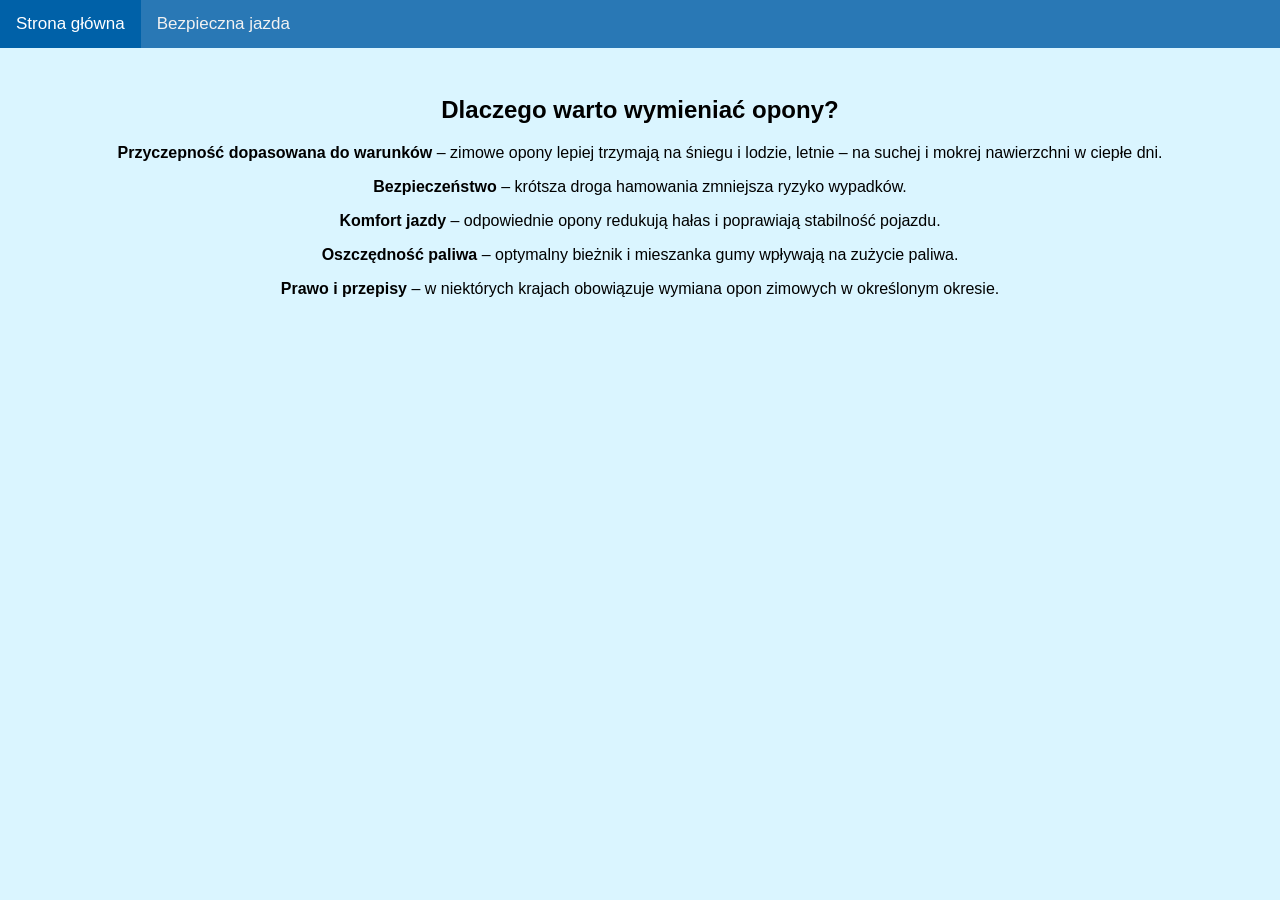
==== OponyWeb/wwwroot/test.html @ a695fb22 "Restructure backend for the better architecture" ====
<!DOCTYPE html>
<html>
    <head>
    <meta charset="utf-8" />
    <link rel="stylesheet" href="css/2.css">
    <title>Title</title>
    </head>

    <body>
        <div class = "topnav">
            <a class="active" href="index.html">Strona główna</a>
            <a id="dupa" href="test.html">Bezpieczna jazda</a>
        </div>
        <section id="rationale">
            <h1>Dlaczego warto wymieniać opony?</h1>
            <p><b>Przyczepność dopasowana do warunków</b> – zimowe opony lepiej trzymają na śniegu i lodzie, letnie – na suchej i mokrej nawierzchni w ciepłe dni.</p>
            <p><b>Bezpieczeństwo</b> – krótsza droga hamowania zmniejsza ryzyko wypadków.</p>
            <p><b>Komfort jazdy</b> – odpowiednie opony redukują hałas i poprawiają stabilność pojazdu.</p>
            <p><b>Oszczędność paliwa</b> – optymalny bieżnik i mieszanka gumy wpływają na zużycie paliwa.</p>
            <p><b>Prawo i przepisy</b> – w niektórych krajach obowiązuje wymiana opon zimowych w określonym okresie.</p>
        </section>

    </body>
</html>
---- OponyWeb/wwwroot/css/2.css ----
body {
    background-color: rgb(218, 245, 255);
    font-family: 'Segoe UI', Tahoma, Geneva, Verdana, sans-serif;
    margin: 0; /* do navi bar (przerwa na gorze) */
}

.topnav {
  overflow: hidden;
  background-color: #2978B5;
}

.topnav a {
  float: left;
  color: #f2f2f2;
  text-align: center;
  padding: 14px 16px;
  text-decoration: none;
  font-size: 17px;
}

.topnav a:hover {
  background-color: #ddd;
  color: black;
}

.topnav a.active {
  background-color: #0061A8;
  color: white;
}

#rationale {
    margin-top: 3rem;
    text-align: center;

}
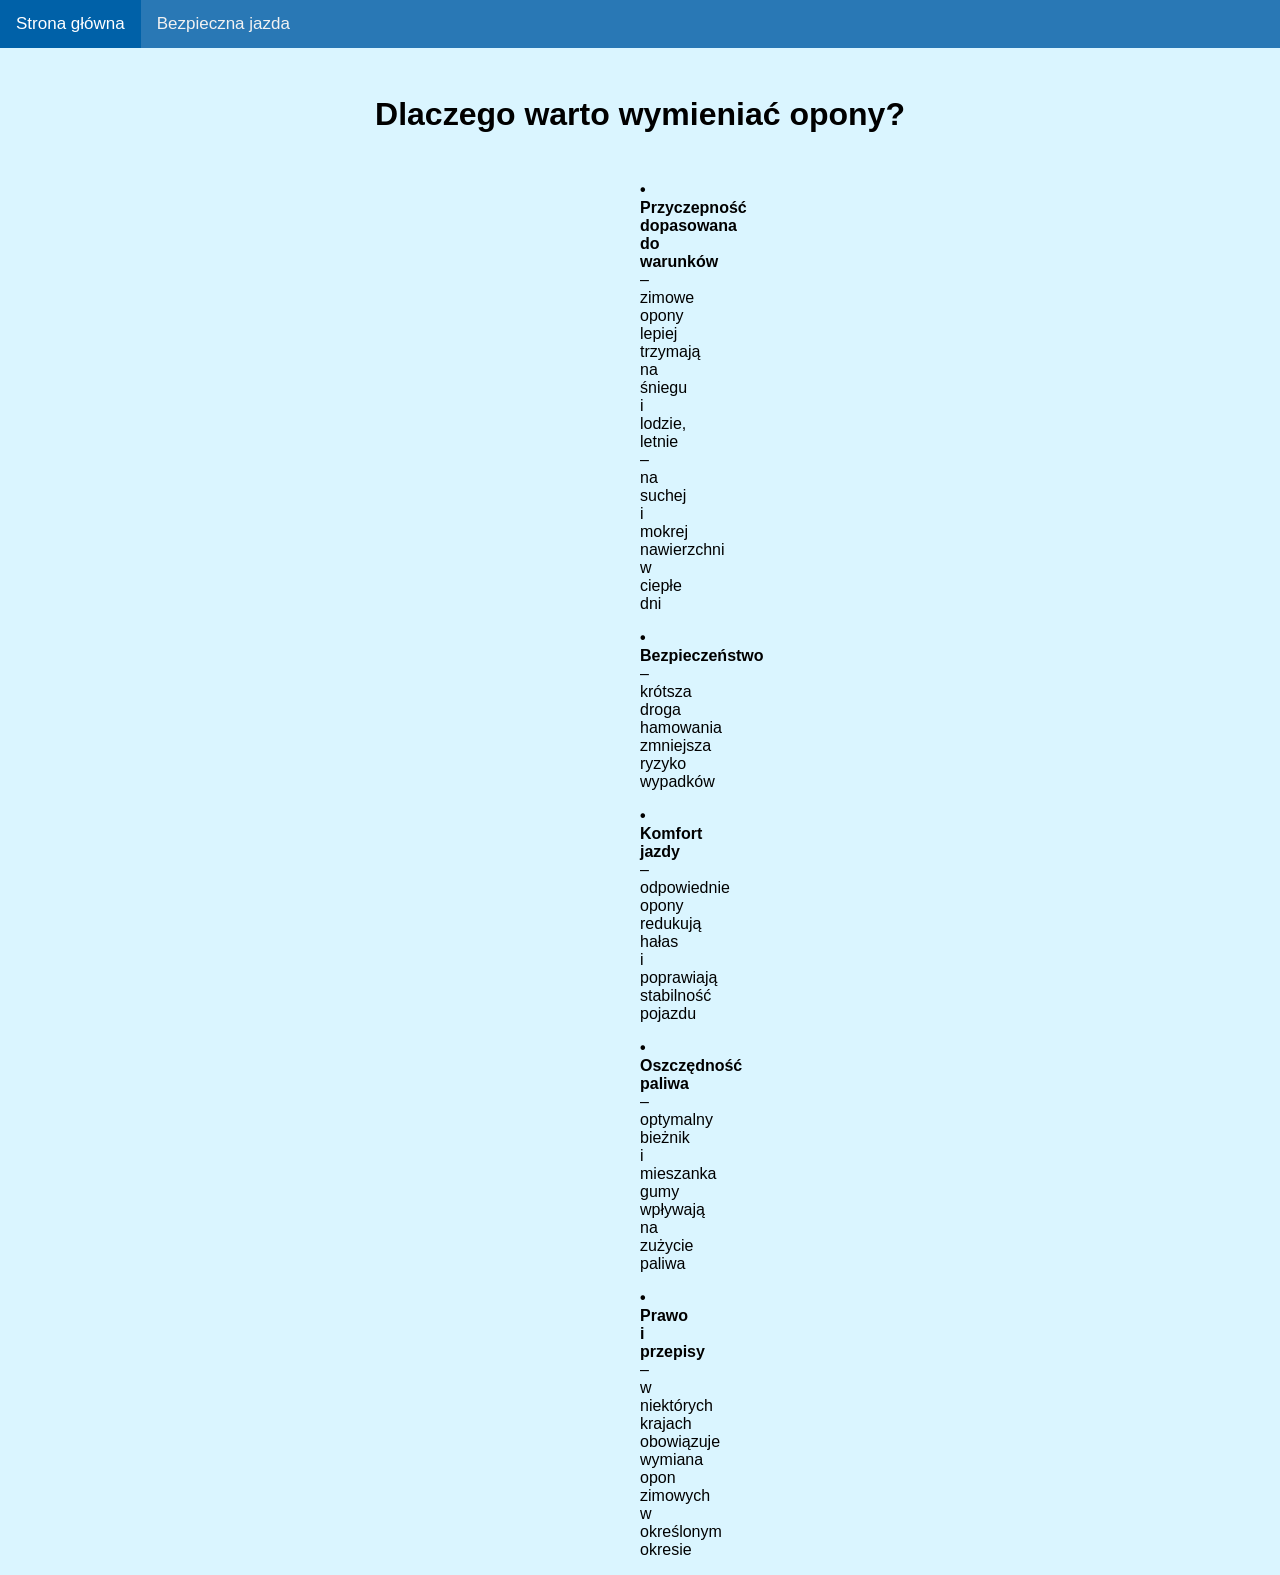
==== commit f5a87368: "improve summary layout" ====
--- a/OponyWeb/wwwroot/test.html
+++ b/OponyWeb/wwwroot/test.html
@@ -11,13 +11,14 @@
             <a class="active" href="index.html">Strona główna</a>
             <a id="dupa" href="test.html">Bezpieczna jazda</a>
         </div>
+
+        <h1 id="why">Dlaczego warto wymieniać opony?</h1>
         <section id="rationale">
-            <h1>Dlaczego warto wymieniać opony?</h1>
-            <p><b>Przyczepność dopasowana do warunków</b> – zimowe opony lepiej trzymają na śniegu i lodzie, letnie – na suchej i mokrej nawierzchni w ciepłe dni.</p>
-            <p><b>Bezpieczeństwo</b> – krótsza droga hamowania zmniejsza ryzyko wypadków.</p>
-            <p><b>Komfort jazdy</b> – odpowiednie opony redukują hałas i poprawiają stabilność pojazdu.</p>
-            <p><b>Oszczędność paliwa</b> – optymalny bieżnik i mieszanka gumy wpływają na zużycie paliwa.</p>
-            <p><b>Prawo i przepisy</b> – w niektórych krajach obowiązuje wymiana opon zimowych w określonym okresie.</p>
+            <p><b>• Przyczepność dopasowana do warunków</b> – zimowe opony lepiej trzymają na śniegu i lodzie, letnie – na suchej i mokrej nawierzchni w ciepłe dni</p>
+            <p><b>• Bezpieczeństwo</b> – krótsza droga hamowania zmniejsza ryzyko wypadków</p>
+            <p><b>• Komfort jazdy</b> – odpowiednie opony redukują hałas i poprawiają stabilność pojazdu</p>
+            <p><b>• Oszczędność paliwa</b> – optymalny bieżnik i mieszanka gumy wpływają na zużycie paliwa</p>
+            <p><b>• Prawo i przepisy</b> – w niektórych krajach obowiązuje wymiana opon zimowych w określonym okresie</p>
         </section>
 
     </body>
--- a/OponyWeb/wwwroot/css/2.css
+++ b/OponyWeb/wwwroot/css/2.css
@@ -30,8 +30,13 @@
 
 #rationale {
     margin-top: 3rem;
-    text-align: center;
+    margin-left: 40rem;
+    margin-right: 40rem;
+}
 
+#why {
+  margin-top: 3rem;
+  text-align: center;
 }
 
 
